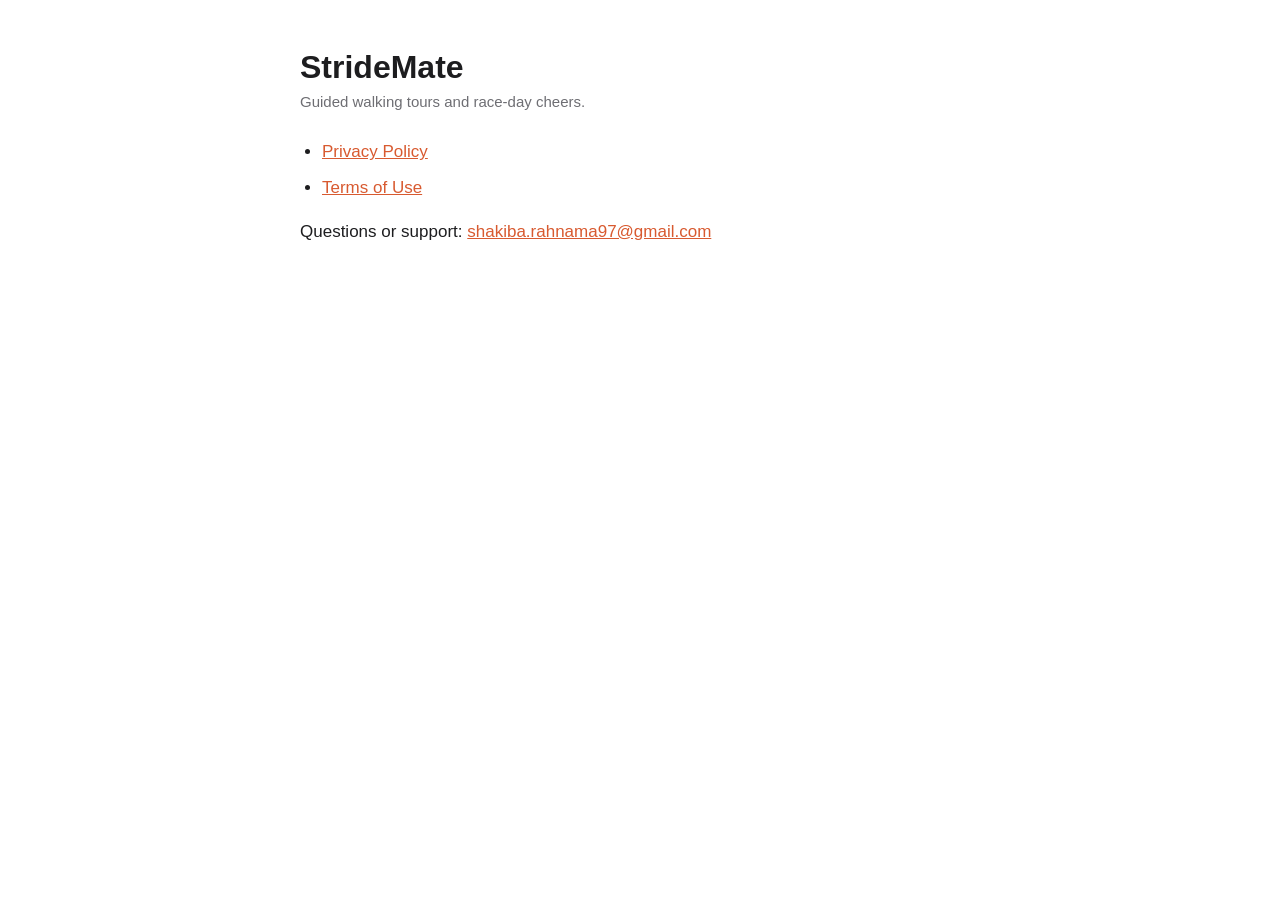
==== index.html @ f939d77b "Publish StrideMate privacy policy and terms of use" ====
<!doctype html>
<html lang="en">
<head>
<meta charset="utf-8">
<meta name="viewport" content="width=device-width, initial-scale=1">
<title>StrideMate — Legal</title>
<link rel="stylesheet" href="style.css">
</head>
<body>
<main>
<h1>StrideMate</h1>
<p class="meta">Guided walking tours and race-day cheers.</p>
<ul>
  <li><a href="privacy.html">Privacy Policy</a></li>
  <li><a href="terms.html">Terms of Use</a></li>
</ul>
<p>Questions or support: <a href="mailto:shakiba.rahnama97@gmail.com">shakiba.rahnama97@gmail.com</a></p>
</main>
</body>
</html>
---- style.css ----
:root { color-scheme: light dark; --fg:#1d1d1f; --muted:#6e6e73; --bg:#ffffff; --accent:#D85A30; --rule:#e5e5ea; }
@media (prefers-color-scheme: dark) { :root { --fg:#f5f5f7; --muted:#a1a1a6; --bg:#111113; --rule:#2c2c2e; } }
* { box-sizing: border-box; }
body { margin: 0; background: var(--bg); color: var(--fg); font: 17px/1.6 -apple-system, BlinkMacSystemFont, "Segoe UI", Roboto, sans-serif; }
main { max-width: 720px; margin: 0 auto; padding: 48px 20px 80px; }
h1 { font-size: 32px; line-height: 1.2; margin: 0 0 4px; }
h2 { font-size: 21px; margin: 40px 0 8px; padding-top: 16px; border-top: 1px solid var(--rule); }
h3 { font-size: 17px; margin: 24px 0 4px; }
p, li { margin: 8px 0; }
ul { padding-left: 22px; }
a { color: var(--accent); }
.meta { color: var(--muted); font-size: 15px; margin: 0 0 24px; }
.summary { background: rgba(216,90,48,0.08); border-radius: 12px; padding: 16px 20px; }
.summary p { margin: 6px 0; }
table { border-collapse: collapse; width: 100%; font-size: 15px; margin: 12px 0; }
th, td { text-align: left; vertical-align: top; padding: 8px 10px; border-bottom: 1px solid var(--rule); }
th { color: var(--muted); font-weight: 600; }
footer { margin-top: 48px; color: var(--muted); font-size: 14px; }
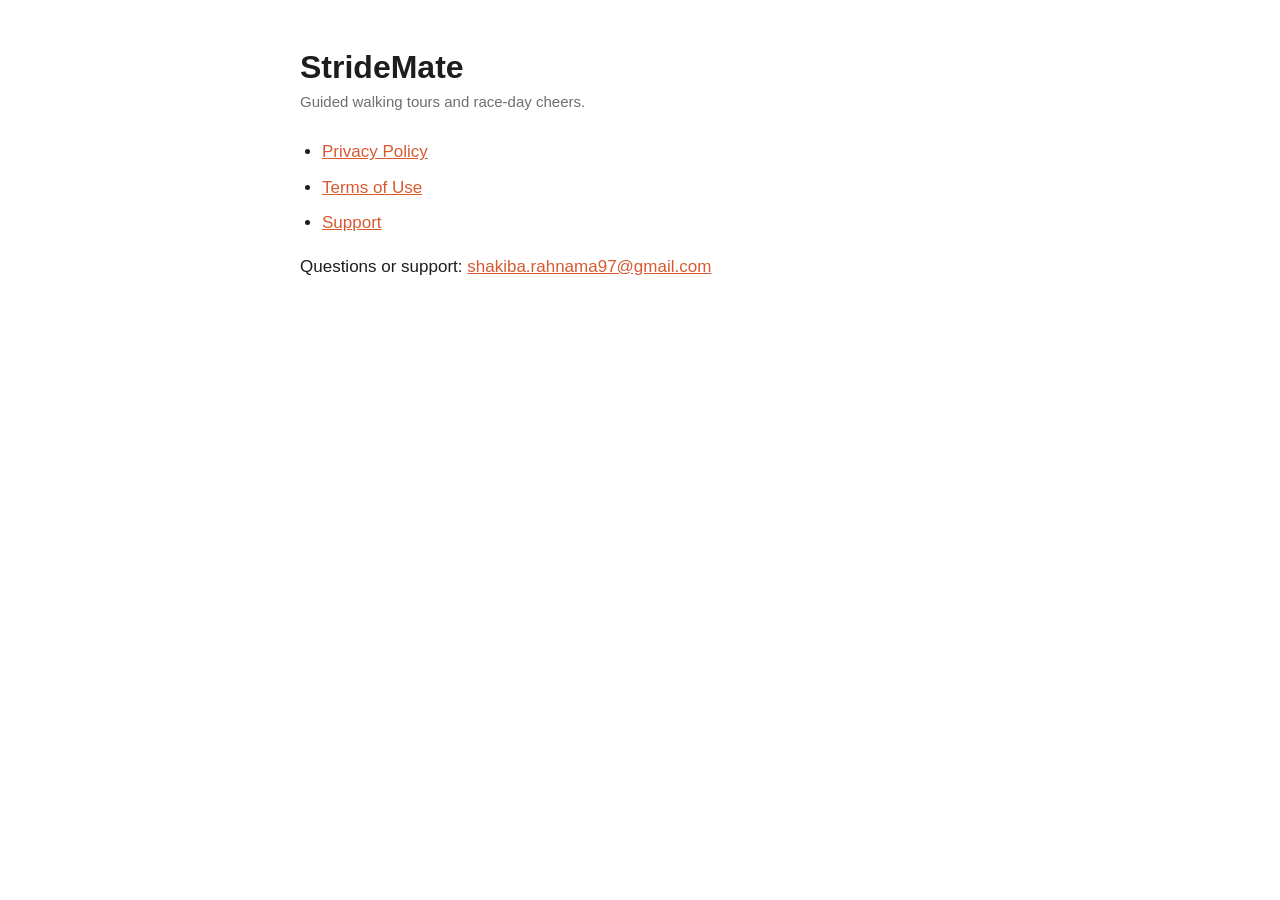
==== commit c8640596: "Add support page" ====
--- a/index.html
+++ b/index.html
@@ -13,6 +13,7 @@
 <ul>
   <li><a href="privacy.html">Privacy Policy</a></li>
   <li><a href="terms.html">Terms of Use</a></li>
+  <li><a href="support.html">Support</a></li>
 </ul>
 <p>Questions or support: <a href="mailto:shakiba.rahnama97@gmail.com">shakiba.rahnama97@gmail.com</a></p>
 </main>
